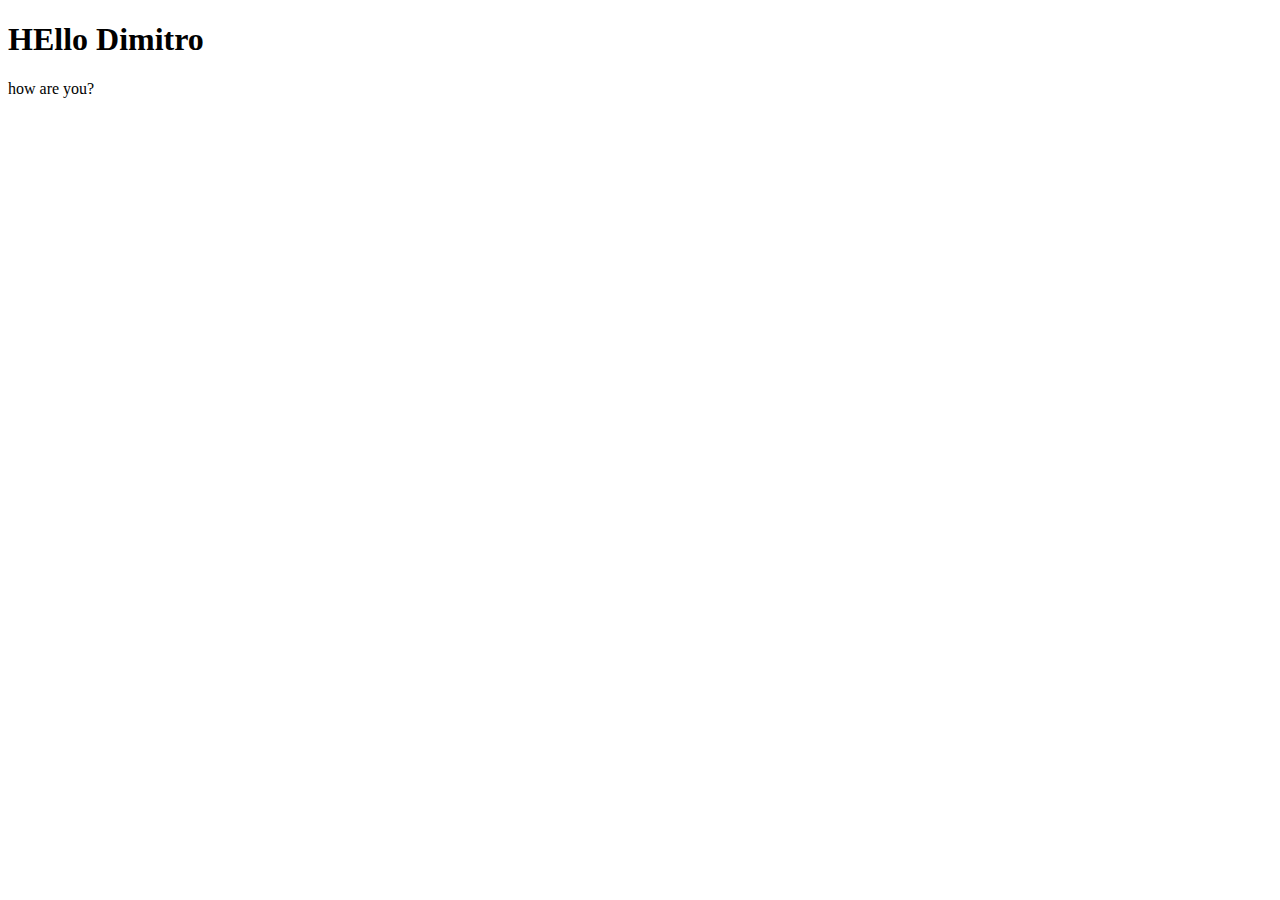
==== index.html @ 4ee9f45f "Started learning git" ====
<!DOCTYPE html>
<html lang="en">
  <head>
    <meta charset="UTF-8" />
    <meta name="viewport" content="width=device-width, initial-scale=1.0" />
    <title>Document</title>
  </head>
  <body>
    <h1>HEllo Dimitro</h1>
    <p>how are you?</p>
  </body>
</html>
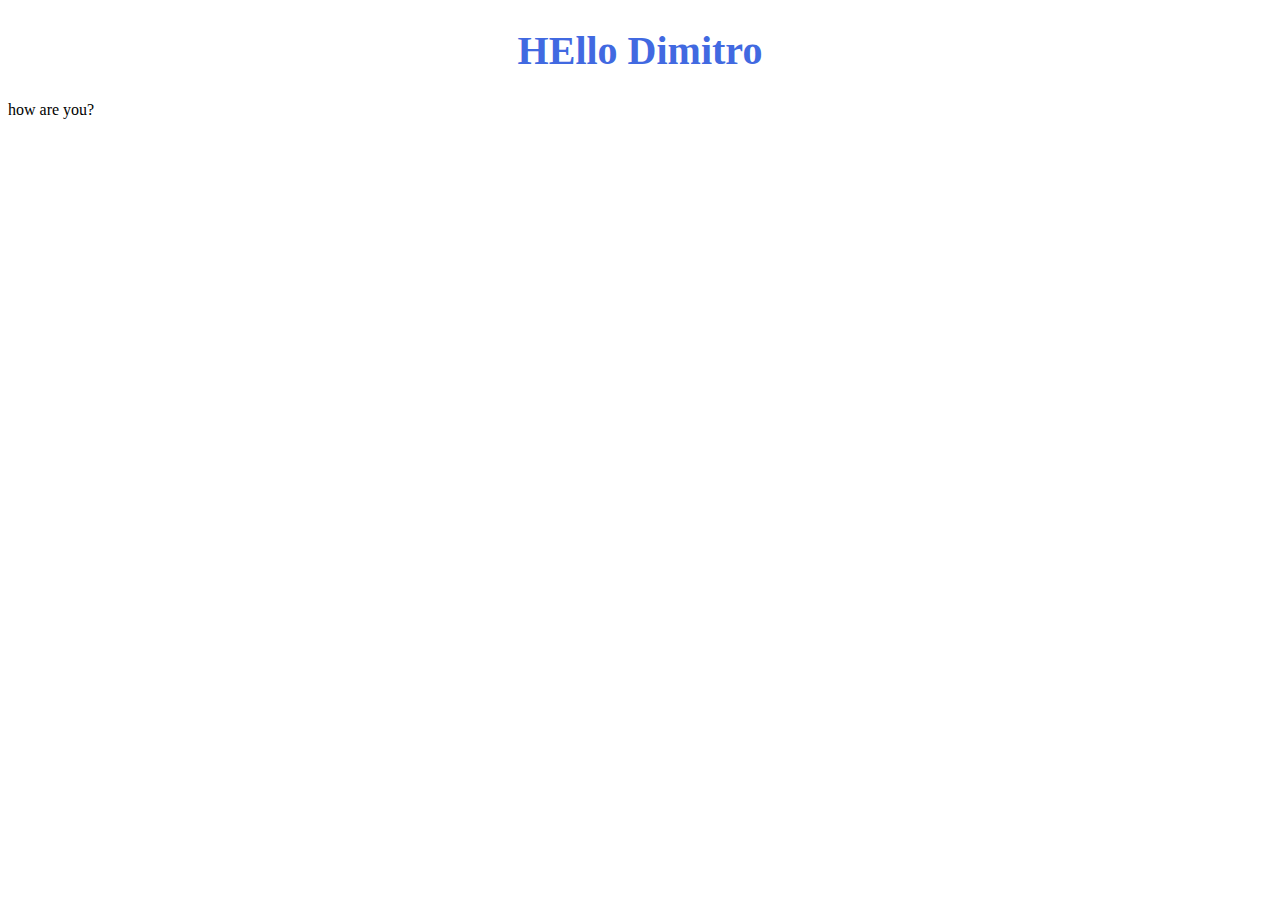
==== commit eaa221cd: "Added main.js" ====
--- a/index.html
+++ b/index.html
@@ -4,9 +4,11 @@
     <meta charset="UTF-8" />
     <meta name="viewport" content="width=device-width, initial-scale=1.0" />
     <title>Document</title>
+    <link rel="stylesheet" href="style.css" />
   </head>
   <body>
     <h1>HEllo Dimitro</h1>
     <p>how are you?</p>
+    <script src="main.js"></script>
   </body>
 </html>
--- a/style.css
+++ b/style.css
@@ -0,0 +1,5 @@
+h1{
+    text-align: center;
+    font-size: 40px;
+    color: royalblue;
+}